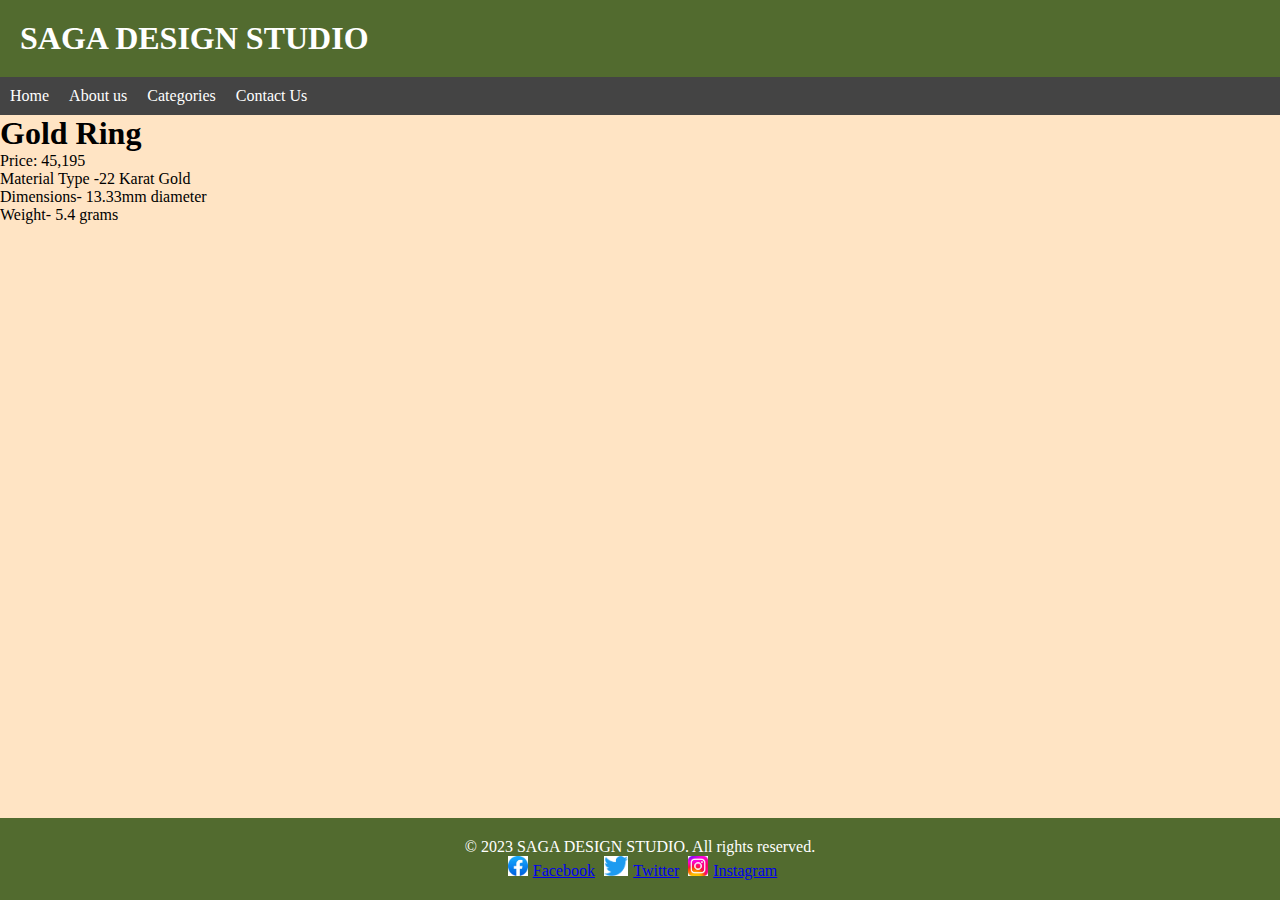
==== buy.html @ 74104db9 "Add files via upload" ====
<!DOCTYPE html>
<html lang="en">
<head>
<meta charset="UTF-8">
<meta name="viewport" content="width=device-width, initial-scale=1.0">
<link rel="stylesheet" href="styles.css">
<link href="https://cdn.jsdelivr.net/npm/bootstrap@5.3.2/dist/css/bootstrap.min.css" rel="stylesheet" integrity="sha384-T3c6CoIi6uLrA9TneNEoa7RxnatzjcDSCmG1MXxSR1GAsXEV/Dwwykc2MPK8M2HN" crossorigin="anonymous">
<title>Saga Design-studio</title>
</head>

<header>

<div class="jewelry-info">
<h1>SAGA DESIGN STUDIO</h1>
</div>
</header>
<nav>
<ul class="menu">
<li><a href="index.html">Home</a></li>
<li><a href="about.html">About us</a></li>
<li class="dropdown">
<a href="#">Categories</a>
<ul class="submenu">
<li><a href="rings1.html">Rings</a></li>
<li><a href="necklace.html">Necklace</a></li>

<li><a href="earrings.html">Earrings</a></li>
</ul>
</li>
<li><a href="contact.html">Contact Us</a></li>
</ul>
</nav>
<body>
  <div id="product-container">
        <div id="product-image"></div>
        <div id="product-details">
            <h1>Gold Ring </h1>
            <p>Price: 45,195</p>
            <p></p>
            <ul>
                <li>Material Type -22 Karat Gold</li>
                <li>Dimensions- 13.33mm diameter</li>
                <li>Weight- 5.4 grams</li>
            </ul>
        </div>
    </div>
</body>
<footer>
    <div class="footer">
        <p>&copy; 2023 SAGA DESIGN STUDIO. All rights reserved.</p>
        <div class="social-media">
            <a href="https://www.facebook.com"><img src="facebook.jpg">Facebook</a>
            <a href="https://www.twitter.com"><img src="twitter.png">Twitter</a>
            <a href="https://www.instagram.com"><img src="insta.jpg">Instagram</a>
        </div>
    </div>
</footer>
</html>
---- styles.css ----
/*Reset some default styles*/
body,h1,h2,h3,p,ul,li{
                        margin:0;
                         padding:0;
                     }

/*Basic Styling*/
body{
      font-family:serif;
      min-height:100vh;
      display:flex;
      flex-direction:column;
      background-color:bisque;
      text-align:justify;
    }
   

/*header styles*/
header{
       display:flex;
       align-items:center;
       padding:20px;
       background-color:#526B2F;
       color:white;
       font:"Times New Roman",Times,serif;      }


.jewelry-info{
              margin-left:20 px;
            
             }
 /*Navigation styles*/
nav{
    background-color:#444;
   }

.menu{
      display:flex;
      list-style:none;
      padding:10px;
     }

.menu li{
         margin-right:20px;
        }
 .menu a{
         color:white;
         text-decoration:none;
        }

img{
      max-width:1599px;
      height:1200px;
      
}

/*Dropdown Menu Styles*/

.submenu{
      display:none;
      position:absolute;
      background-color:#444;
      list-style:none;
      padding:10px;
}

.dropdown:hover .submenu{
      display:block;
}
.submenu li{
      margin:5px 0;
}

li a:hover{
      background-color:white;
      color:black;
}

/*Footer Styles*/
footer{
      margin-top:auto;
      background-color:#526B2F;
      color:white;
      text-align:center;
      padding:20px;
}

.social-media img{
      height:20px;
      margin:0 5px;
}
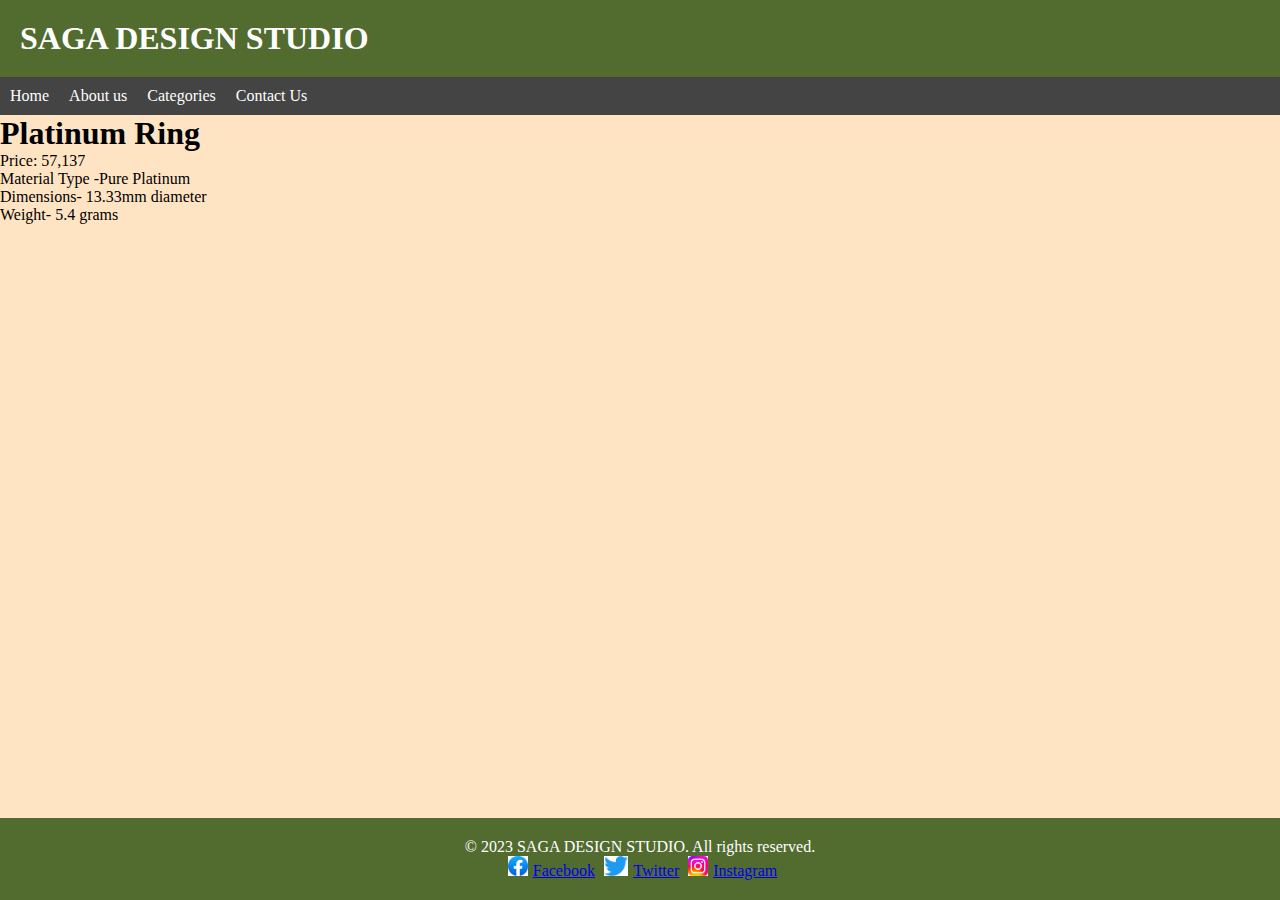
==== commit 84341f86: "Update buy.html" ====
--- a/buy.html
+++ b/buy.html
@@ -6,7 +6,14 @@
 <link rel="stylesheet" href="styles.css">
 <link href="https://cdn.jsdelivr.net/npm/bootstrap@5.3.2/dist/css/bootstrap.min.css" rel="stylesheet" integrity="sha384-T3c6CoIi6uLrA9TneNEoa7RxnatzjcDSCmG1MXxSR1GAsXEV/Dwwykc2MPK8M2HN" crossorigin="anonymous">
 <title>Saga Design-studio</title>
+   <style>
+      .product-image {
+            flex: 1;
+            background: url('platinum.jpg') center center no-repeat;
+            background-size: cover;
+        }</style>
 </head>
+
 
 <header>
 
@@ -34,11 +41,11 @@
   <div id="product-container">
         <div id="product-image"></div>
         <div id="product-details">
-            <h1>Gold Ring </h1>
-            <p>Price: 45,195</p>
+            <h1>Platinum Ring </h1>
+            <p>Price: 57,137</p>
             <p></p>
             <ul>
-                <li>Material Type -22 Karat Gold</li>
+                <li>Material Type -Pure Platinum</li>
                 <li>Dimensions- 13.33mm diameter</li>
                 <li>Weight- 5.4 grams</li>
             </ul>
--- a/styles.css
+++ b/styles.css
@@ -90,3 +90,25 @@
       margin:0 5px;
 }
 
+.product-container {
+            display: flex;
+            height: 85vh;
+            width: 95%;
+            background-color: #fff;
+            border: 20px solid #f4f4f4;
+        }
+
+        
+
+        .product-details {
+            flex: 1;
+            padding: 20px;
+        }
+
+        .product-details h1 {
+            font-size: 40px;
+        }
+
+        .product-details p {
+            font-size: 25px;
+        }
